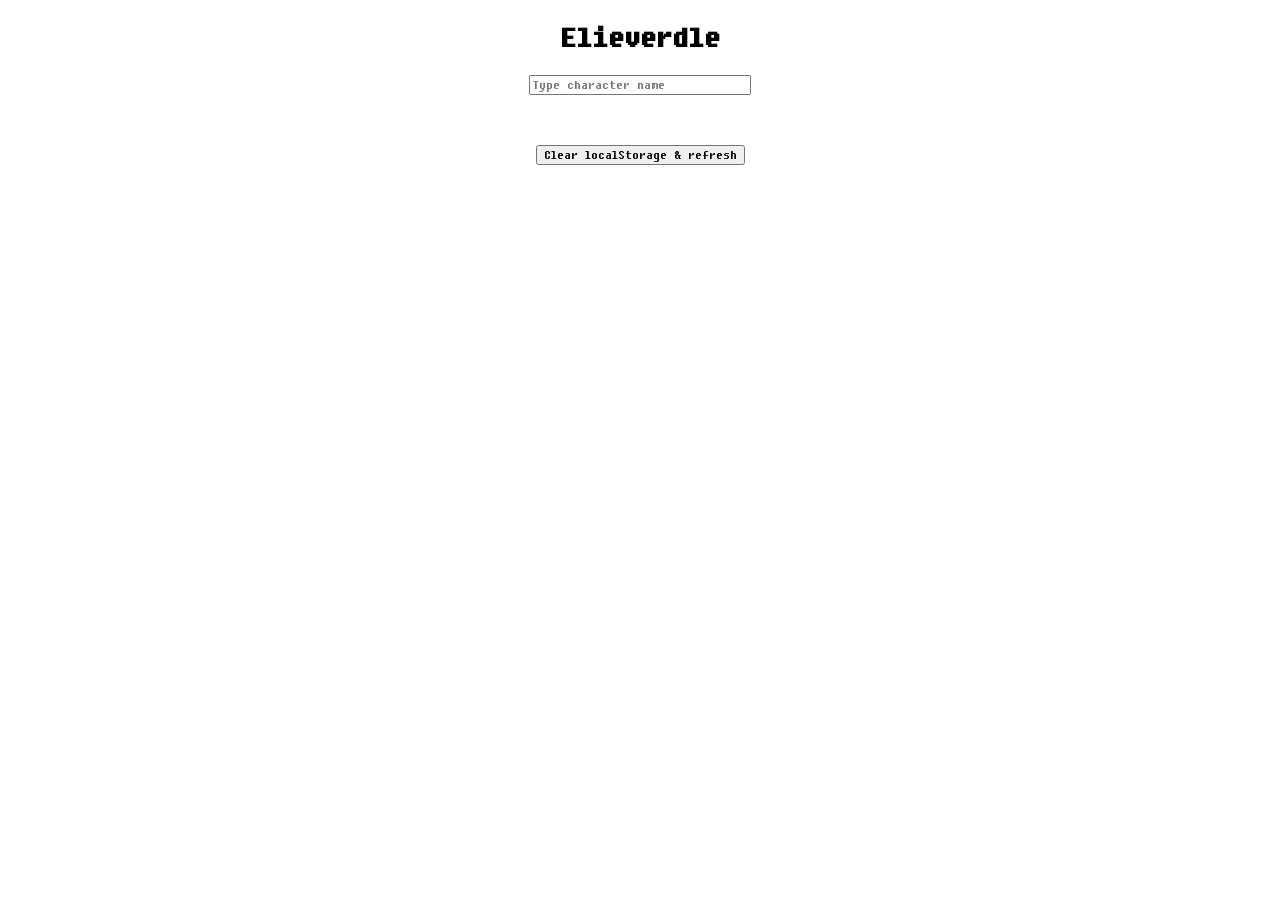
==== index.html @ 0ee54909 "d" ====
<!DOCTYPE html>
<html lang="en">
<head>
    <meta charset="UTF-8">
    <meta name="viewport" content="width=device-width, initial-scale=1.0">
    <title>Elieverdle</title>
    <link rel="stylesheet" href="style.css">
    <link rel="icon" type="image/png" href="ssonik.webp">
    <meta property="og:title" content="Elieverdle">
    <meta property="og:description" content="Guess the character!">
    <meta property="og:image" content="https://kuuro-neko.github.io/Elieverdle/ssonik.webp">
    <meta property="og:url" content="https://kuuro-neko.github.io/Elieverdle/">
    <meta property="og:type" content="website">

    <!-- Bonjour dos! -->
</head>
<body>
    <h1 class="outline">Elieverdle</h1>
    <div id="input-container">
        <div id="input-wrapper">
            <input type="text" placeholder="Type character name">
            <div id="suggestions"></div>
        </div>
    </div>
    <div id="results">
        <div id="header" style="display: none;">
            <div class="name outline">Name</div>
            <div class="species outline">Species</div>
            <div class="height outline">Height</div>
            <div class="position outline">Likes Pacoca</div>
        </div>
        <div id="rows">
            <!--div class="row">
                <div class="name">Name</div>
                <div class="species">Species</div>
                <div class="height">Height</div>
                <div class="position">Likes Pacoca</div>
            </div-->
        </div>
    </div>
    <div id="win" style="display: none;">

    </div>

    <button id="debugReset" style="margin-top: 30px; display:block; margin-left: auto; margin-right: auto;">Clear localStorage & refresh</button>
    <script>
        const debugResetBtn = document.getElementById('debugReset');

        debugResetBtn.addEventListener('click', () => {
            localStorage.clear();
            location.reload();
        });
    </script>
    
    <script src="script.js"></script>
</body>
</html>
---- style.css ----
@font-face {
    font-family: "FSEX300";
    src: url("FSEX300.ttf");
}

.outline {
    text-shadow: -1px -1px 0 #fff, 1px -1px 0 #fff, -1px 1px 0 #fff, 1px 1px 0 #fff;
}

* {
    font-family: "FSEX300", sans-serif;
}

h1 {
    text-align: center;
}

#results, #rows {
    display: flex;
    flex-direction: column;
}
#header, .row, #input-container {
    display: flex;
    flex-direction: row;
    justify-content: center;
}

#input-container {
    position: relative;
}

#input-wrapper {
    position: relative;
    display: inline-block;
}

#results {
    margin-top: 20px;
}

/*
#header>div for header row
.row>div for other rows
*/
.row>div, #header>div {
    margin: 2px;
    padding: 2px 5px;
    border-radius: 4px;
    
    display: flex;
    flex-direction: column;
    justify-content: center;
}

#header>* {
    font-weight: bold;
}

.name {
    width: 90px;
    min-width: 90px;
}

.species {
    width: 130px;
    min-width: 130px;
}

.height {
    width: 170px;
    min-width: 170px;
}

.pacoca {
    width: 120px;
    min-width: 120px;
}

.correct {
    background-color: lightgreen;
}

.partially_correct {
    background-color: rgb(253, 253, 155);
}

.wrong {
    background-color: lightcoral;
}

.highlighted {
    background-color: gold;
}

#suggestions {
    display: block;
    position: absolute;
    background: white;
    top: 100%;
    left: 0;
    z-index: 1000;
    margin-top: 2px;
}
.suggestion-item {
    cursor: pointer;
    white-space: nowrap;
    flex-shrink: 0;
    padding: 2px 5px;
    border: 1px solid gray;
}
.suggestion-item.no-match {
    background-color: gray;
    cursor: default;
}
.suggestion-item:not(.no-match):hover {
    background: lightgray;
}

#win {
    display: flex;
    flex-direction: column;
    align-items: center;
}
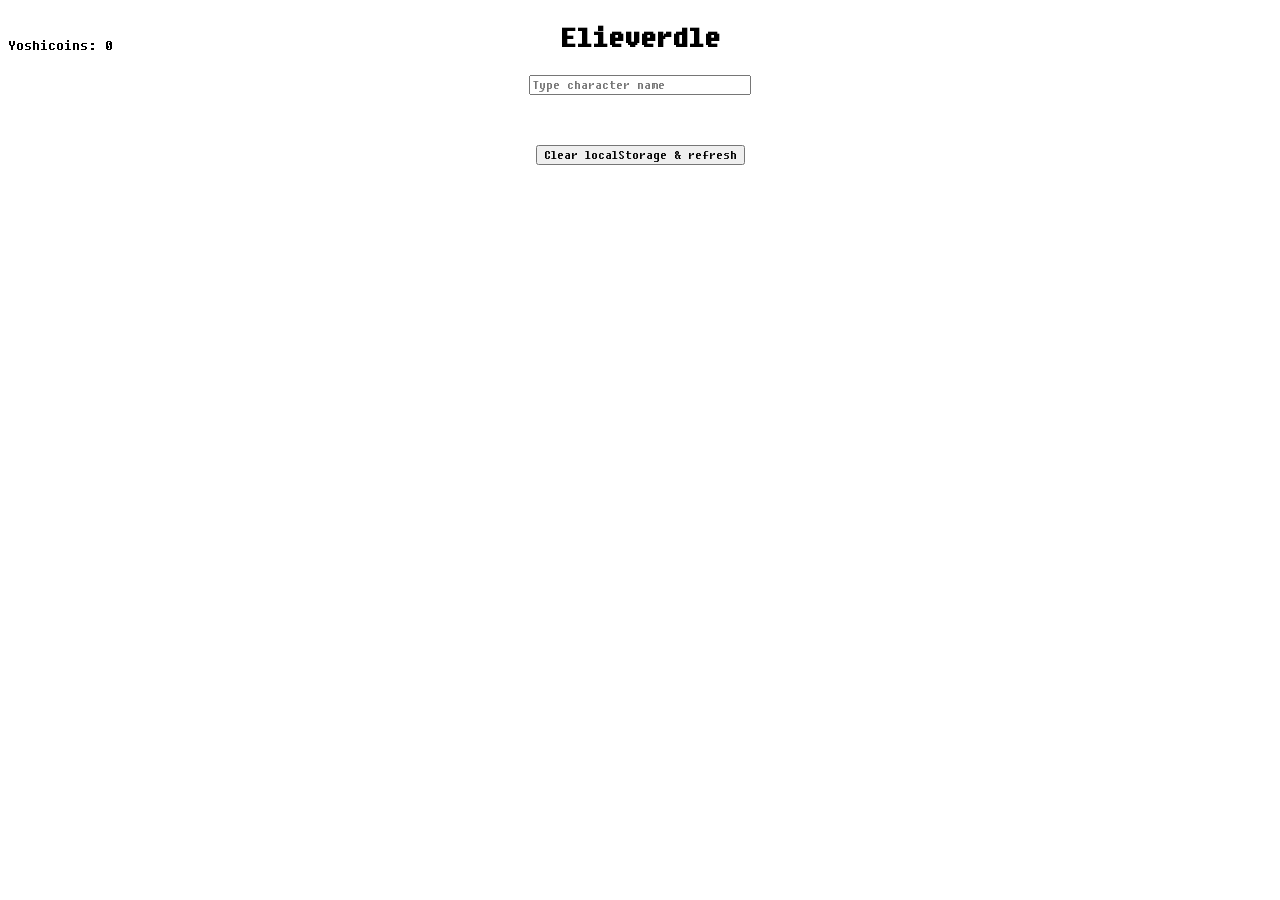
==== commit d1067dca: "yoshicoins" ====
--- a/index.html
+++ b/index.html
@@ -15,6 +15,8 @@
     <!-- Bonjour dos! -->
 </head>
 <body>
+    <audio id="dragoncoin" src="dragon-coin.ogg" preload="auto"></audio>
+    <div id="yoshicoin-count" style="position: absolute;"><p></p></div>
     <h1 class="outline">Elieverdle</h1>
     <div id="input-container">
         <div id="input-wrapper">
@@ -53,5 +55,105 @@
     </script>
     
     <script src="script.js"></script>
+
+    <script>
+        function getYoshicoinCount() {
+            return parseInt(localStorage.getItem('yoshicoinCount')) || 0;
+        }
+        let yoshicoinDivs = [];
+        let yoshicoins = getYoshicoinCount();
+
+        function isDragoncoinMode() {
+            // player finished today's elieverdle and the answer is "Miya"
+            const playerData = JSON.parse(localStorage.getItem('elieverdle_playerData') || '{}');
+            const todaysSeed = getSeed();
+            const todayData = playerData[todaysSeed];
+            
+            if (!todayData || !todayData.win) {
+                return false;
+            }
+            
+            if (!data) return false;
+            const todaysCharIndex = todaysSeed % data.length;
+            return data[todaysCharIndex].name === 'Miya';
+        }
+
+        function updateYoshicoinDisplay() {
+            const coinName = isDragoncoinMode() ? 'Dragoncoins' : 'Yoshicoins';
+            const yoshicoinCountDiv = document.getElementById('yoshicoin-count');
+            if (yoshicoinCountDiv) {
+                yoshicoinCountDiv.querySelector('p').textContent = `${coinName}: ${yoshicoins}`;
+            }
+        }
+
+        function addYoshicoin() {
+            const isDragon = isDragoncoinMode();
+            const coinName = isDragon ? 'Dragoncoin' : 'Yoshicoin';
+            const coinImage = 'yoshicoin.webp';
+            
+            const yoshicoin = document.createElement('img');
+            yoshicoin.src = coinImage;
+            yoshicoin.classList.add('yoshicoin');
+            yoshicoin.style.position = 'absolute';
+            yoshicoin.style.left = Math.random() * (window.innerWidth - 50) + 'px';
+            yoshicoin.style.top = Math.random() * (window.innerHeight - 50) + 'px';
+            yoshicoin.style.width = '50px';
+            yoshicoin.style.imageRendering = 'pixelated';
+
+            let ycA = document.createElement('a');
+            ycA.appendChild(yoshicoin);
+            ycA.style.cursor = 'pointer';
+            ycA.addEventListener('click', () => {
+                const posLeft = yoshicoin.style.left;
+                const posTop = yoshicoin.style.top;
+
+                const sound = document.getElementById('dragoncoin');
+                if (sound) {
+                    sound.currentTime = 0;
+                    sound.play();
+                }
+                
+                yoshicoins++;
+                localStorage.setItem('yoshicoinCount', yoshicoins);
+                updateYoshicoinDisplay();
+                ycA.parentNode.removeChild(ycA);
+                yoshicoinDivs = yoshicoinDivs.filter(div => div !== ycA);
+                const textDiv = document.createElement('div');
+                const currentCoinName = isDragoncoinMode() ? 'Dragoncoin' : 'Yoshicoin';
+                textDiv.textContent = `+1 ${currentCoinName}`;
+                textDiv.style.position = 'absolute';
+                textDiv.style.left = posLeft;
+                textDiv.style.top = posTop;
+                textDiv.style.color = 'yellow';
+                textDiv.style.fontWeight = 'bold';
+                textDiv.style.textShadow = '-1px -1px 0 black , 1px -1px 0 black, -1px 1px 0 black, 1px 1px 0 black';
+                document.body.appendChild(textDiv);
+
+                setTimeout(() => {
+                    if (textDiv.parentNode) {
+                        textDiv.parentNode.removeChild(textDiv);
+                    }
+                }, 1000);
+            });
+            document.body.appendChild(ycA);
+            yoshicoinDivs.push(yoshicoin);
+
+            setTimeout(() => {
+                if (yoshicoin.parentNode) {
+                    yoshicoin.parentNode.removeChild(yoshicoin);
+                    yoshicoinDivs = yoshicoinDivs.filter(div => div !== yoshicoin);
+                }
+            }, 5000);
+        }
+
+        setInterval(() => {
+            if (Math.random() < 0.2) {
+                addYoshicoin();
+            }
+        }, 1000);
+        setTimeout(updateYoshicoinDisplay, 100);
+        setTimeout(updateYoshicoinDisplay, 1000);
+        setTimeout(updateYoshicoinDisplay, 10000);
+    </script>
 </body>
 </html>
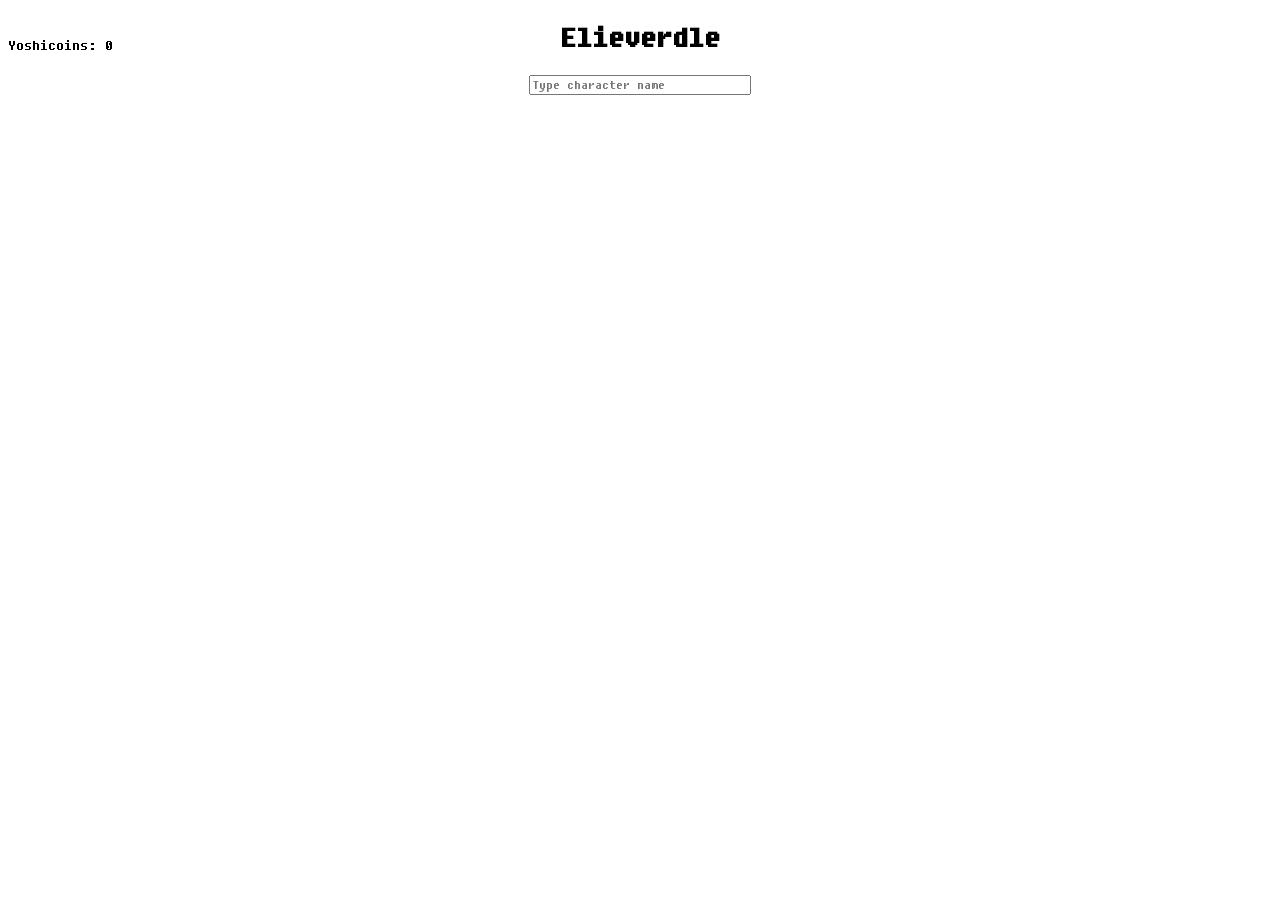
==== commit 74808c95: "fix" ====
--- a/index.html
+++ b/index.html
@@ -44,7 +44,7 @@
 
     </div>
 
-    <button id="debugReset" style="margin-top: 30px; display:block; margin-left: auto; margin-right: auto;">Clear localStorage & refresh</button>
+    <!-- button id="debugReset" style="margin-top: 30px; display:block; margin-left: auto; margin-right: auto;">Clear localStorage & refresh</button>
     <script>
         const debugResetBtn = document.getElementById('debugReset');
 
@@ -52,7 +52,7 @@
             localStorage.clear();
             location.reload();
         });
-    </script>
+    </script -->
     
     <script src="script.js"></script>
 
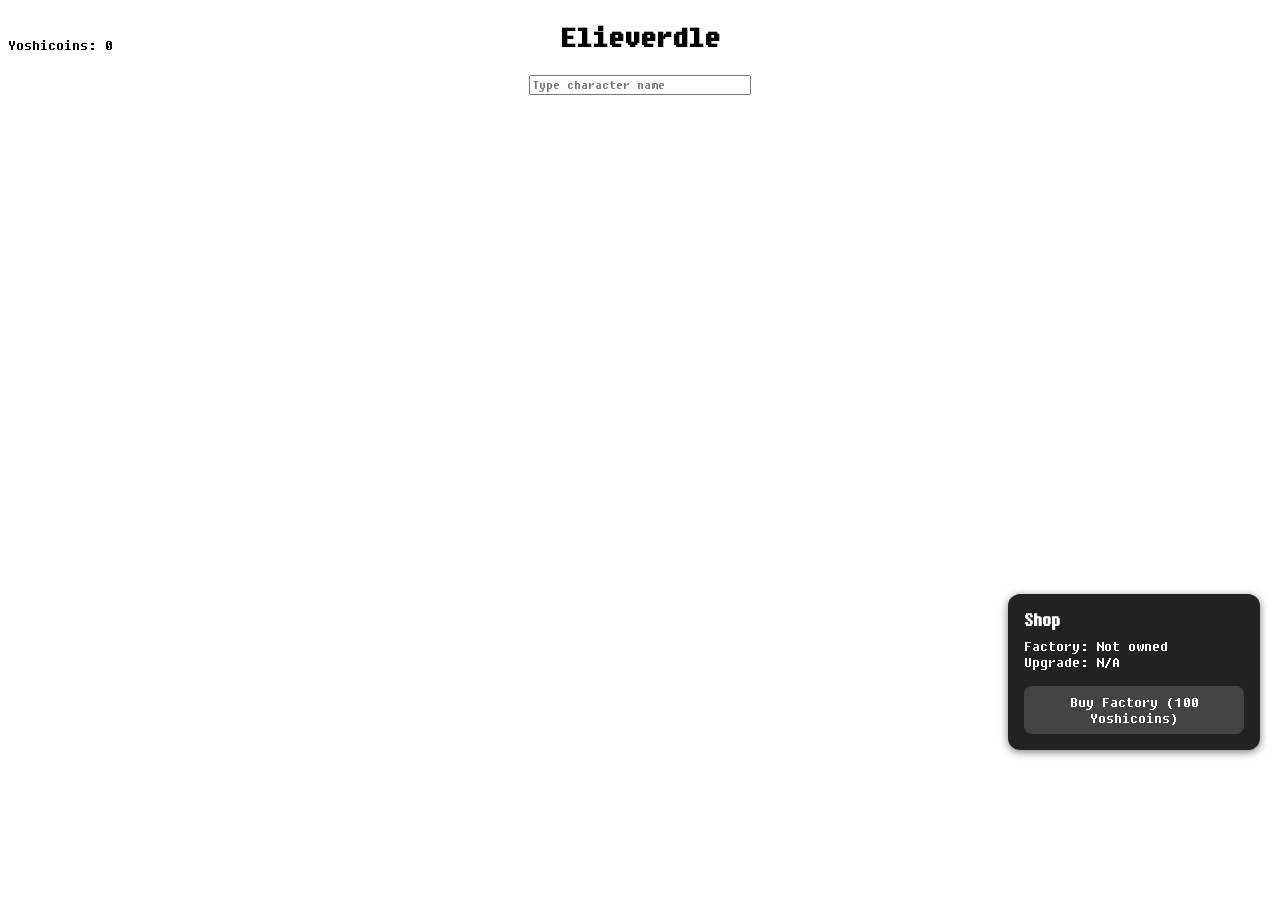
==== commit e7f9d4bb: "aaa" ====
--- a/index.html
+++ b/index.html
@@ -17,6 +17,17 @@
 <body>
     <audio id="dragoncoin" src="dragon-coin.ogg" preload="auto"></audio>
     <div id="yoshicoin-count" style="position: absolute;"><p></p></div>
+    <div id="shop">
+        <h2 style="margin-top:0;">Shop</h2>
+        <div id="factory-section">
+            <div id="factory-info">
+                <span id="factory-status">Factory: Not owned</span><br>
+                <span id="factory-upgrade">Upgrade: N/A</span>
+            </div>
+            <button id="buy-factory-btn">Buy Factory (100 Yoshicoins)</button>
+            <button id="upgrade-factory-btn" style="display:none;">Upgrade Factory (200 Yoshicoins)</button>
+        </div>
+    </div>
     <h1 class="outline">Elieverdle</h1>
     <div id="input-container">
         <div id="input-wrapper">
@@ -54,7 +65,10 @@
         });
     </script -->
     
+
+    <!-- Shop/factory logic must be loaded after DOM is ready -->
     <script src="script.js"></script>
+    <script src="shop-factory.js"></script>
 
     <script>
         function getYoshicoinCount() {
@@ -79,6 +93,7 @@
         }
 
         function updateYoshicoinDisplay() {
+            yoshicoins = parseInt(localStorage.getItem('yoshicoinCount')) || 0;
             const coinName = isDragoncoinMode() ? 'Dragoncoins' : 'Yoshicoins';
             const yoshicoinCountDiv = document.getElementById('yoshicoin-count');
             if (yoshicoinCountDiv) {
--- a/style.css
+++ b/style.css
@@ -1,6 +1,10 @@
 @font-face {
     font-family: "FSEX300";
     src: url("FSEX300.ttf");
+}
+
+body {
+    padding-bottom: 450px;
 }
 
 .outline {
@@ -120,4 +124,67 @@
     display: flex;
     flex-direction: column;
     align-items: center;
+}
+
+#shop {
+    position: absolute;
+    bottom: 150px;
+    right: 20px;
+    z-index: 2000;
+    background: #222;
+    color: #fff;
+    border-radius: 12px;
+    padding: 16px;
+    box-shadow: 0 2px 8px #0008;
+    width: 220px;
+}
+
+#shop h2 {
+    font-size: 1.2em;
+    margin-bottom: 8px;
+}
+
+#factory-section button {
+    margin-top: 8px;
+    width: 100%;
+    font-size: 1em;
+    border-radius: 8px;
+    border: none;
+    padding: 8px;
+    background: #444;
+    color: #fff;
+    cursor: pointer;
+    transition: background 0.2s;
+}
+#factory-section button:hover {
+    background: #666;
+}
+
+#factory-info {
+    margin-bottom: 8px;
+}
+
+.factory-img {
+    position: absolute;
+    left: 50px;
+    bottom: 50px;
+    width: 120px;
+    z-index: 1500;
+    image-rendering: pixelated;
+    pointer-events: none;
+}
+.factory-yoshicoin {
+    position: absolute;
+    width: 40px;
+    pointer-events: none;
+    transition: transform 1s linear;
+    image-rendering: pixelated;
+}
+.factory-coin-text {
+    position: absolute;
+    color: yellow;
+    font-weight: bold;
+    font-size: 1.2em;
+    text-shadow: -1px -1px 0 black , 1px -1px 0 black, -1px 1px 0 black, 1px 1px 0 black;
+    z-index: 1600;
 }
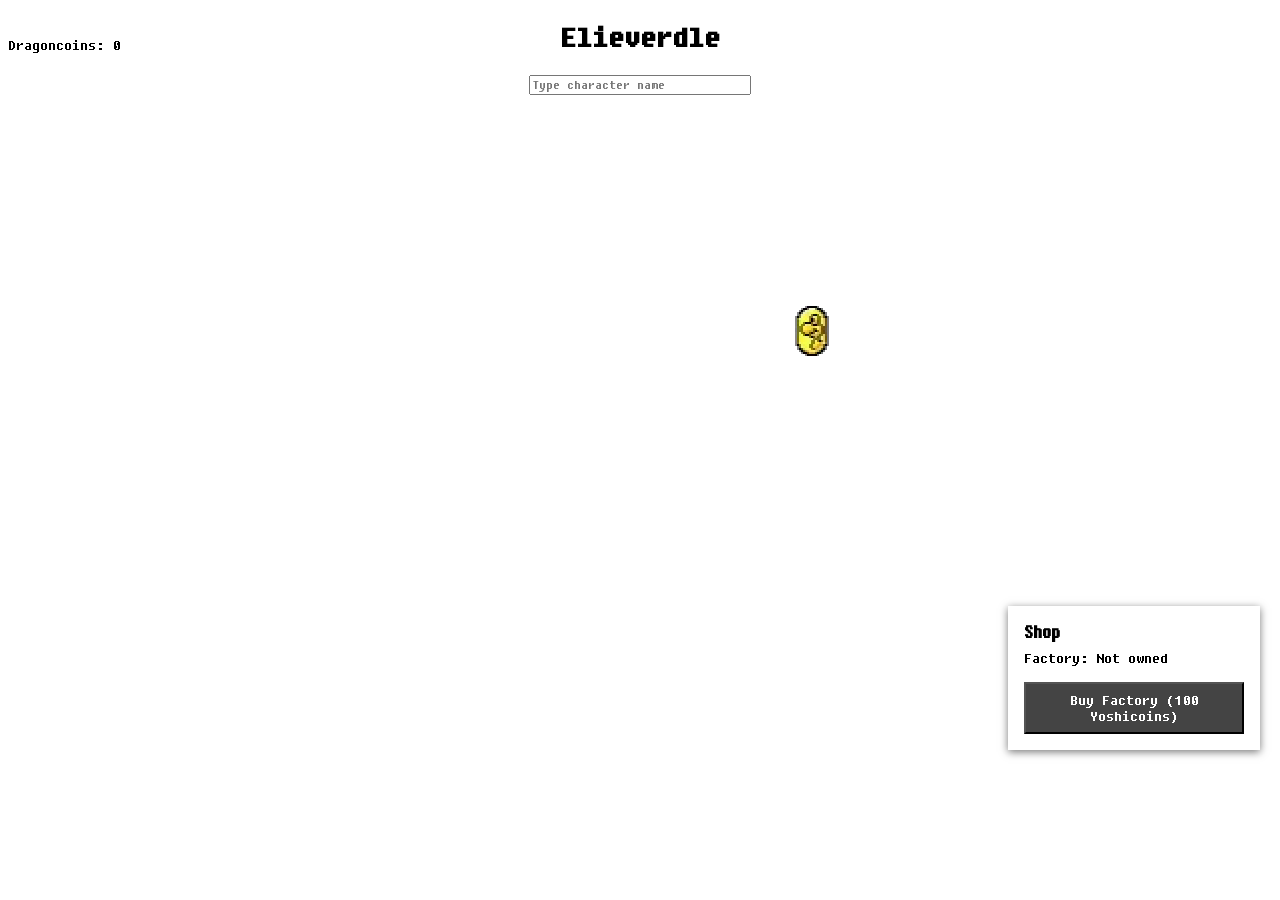
==== commit df6d68ec: "Update index.html" ====
--- a/index.html
+++ b/index.html
@@ -78,7 +78,7 @@
         let yoshicoins = getYoshicoinCount();
 
         function isDragoncoinMode() {
-            // player finished today's elieverdle and the answer is "Miya"
+            // player finished today's elieverdle and the answer is "Miya" // lol
             const playerData = JSON.parse(localStorage.getItem('elieverdle_playerData') || '{}');
             const todaysSeed = getSeed();
             const todayData = playerData[todaysSeed];
@@ -89,12 +89,12 @@
             
             if (!data) return false;
             const todaysCharIndex = todaysSeed % data.length;
-            return data[todaysCharIndex].name === 'Miya';
+            return data[todaysCharIndex].name === 'Pudding';
         }
 
         function updateYoshicoinDisplay() {
             yoshicoins = parseInt(localStorage.getItem('yoshicoinCount')) || 0;
-            const coinName = isDragoncoinMode() ? 'Dragoncoins' : 'Yoshicoins';
+            const coinName = isDragoncoinMode() ? 'Yoshicoins' : 'Dragoncoins';
             const yoshicoinCountDiv = document.getElementById('yoshicoin-count');
             if (yoshicoinCountDiv) {
                 yoshicoinCountDiv.querySelector('p').textContent = `${coinName}: ${yoshicoins}`;
@@ -171,4 +171,5 @@
         setTimeout(updateYoshicoinDisplay, 10000);
     </script>
 </body>
-</html>+
+</html>
--- a/style.css
+++ b/style.css
@@ -130,10 +130,8 @@
     position: absolute;
     bottom: 150px;
     right: 20px;
+    background-color: white;
     z-index: 2000;
-    background: #222;
-    color: #fff;
-    border-radius: 12px;
     padding: 16px;
     box-shadow: 0 2px 8px #0008;
     width: 220px;
@@ -148,13 +146,10 @@
     margin-top: 8px;
     width: 100%;
     font-size: 1em;
-    border-radius: 8px;
-    border: none;
     padding: 8px;
     background: #444;
     color: #fff;
     cursor: pointer;
-    transition: background 0.2s;
 }
 #factory-section button:hover {
     background: #666;
@@ -169,7 +164,7 @@
     left: 50px;
     bottom: 50px;
     width: 120px;
-    z-index: 1500;
+    z-index: 1000;
     image-rendering: pixelated;
     pointer-events: none;
 }
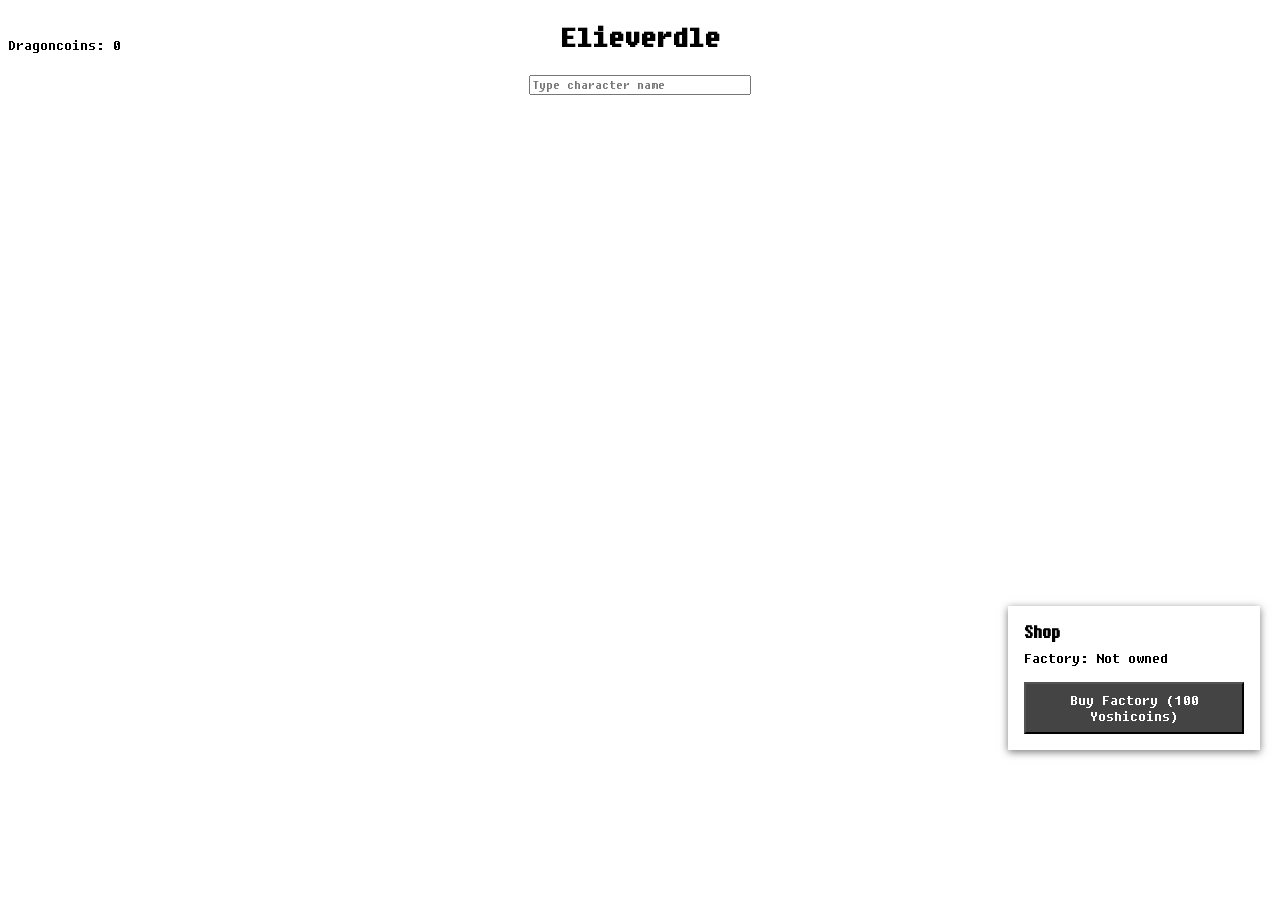
==== commit b6119f1e: "rename gh acc" ====
--- a/index.html
+++ b/index.html
@@ -8,8 +8,8 @@
     <link rel="icon" type="image/png" href="ssonik.webp">
     <meta property="og:title" content="Elieverdle">
     <meta property="og:description" content="Guess the character!">
-    <meta property="og:image" content="https://kuuro-neko.github.io/Elieverdle/ssonik.webp">
-    <meta property="og:url" content="https://kuuro-neko.github.io/Elieverdle/">
+    <meta property="og:image" content="https://kuurp.github.io/Elieverdle/ssonik.webp">
+    <meta property="og:url" content="https://kuurp.github.io/Elieverdle/">
     <meta property="og:type" content="website">
 
     <!-- Bonjour dos! -->
